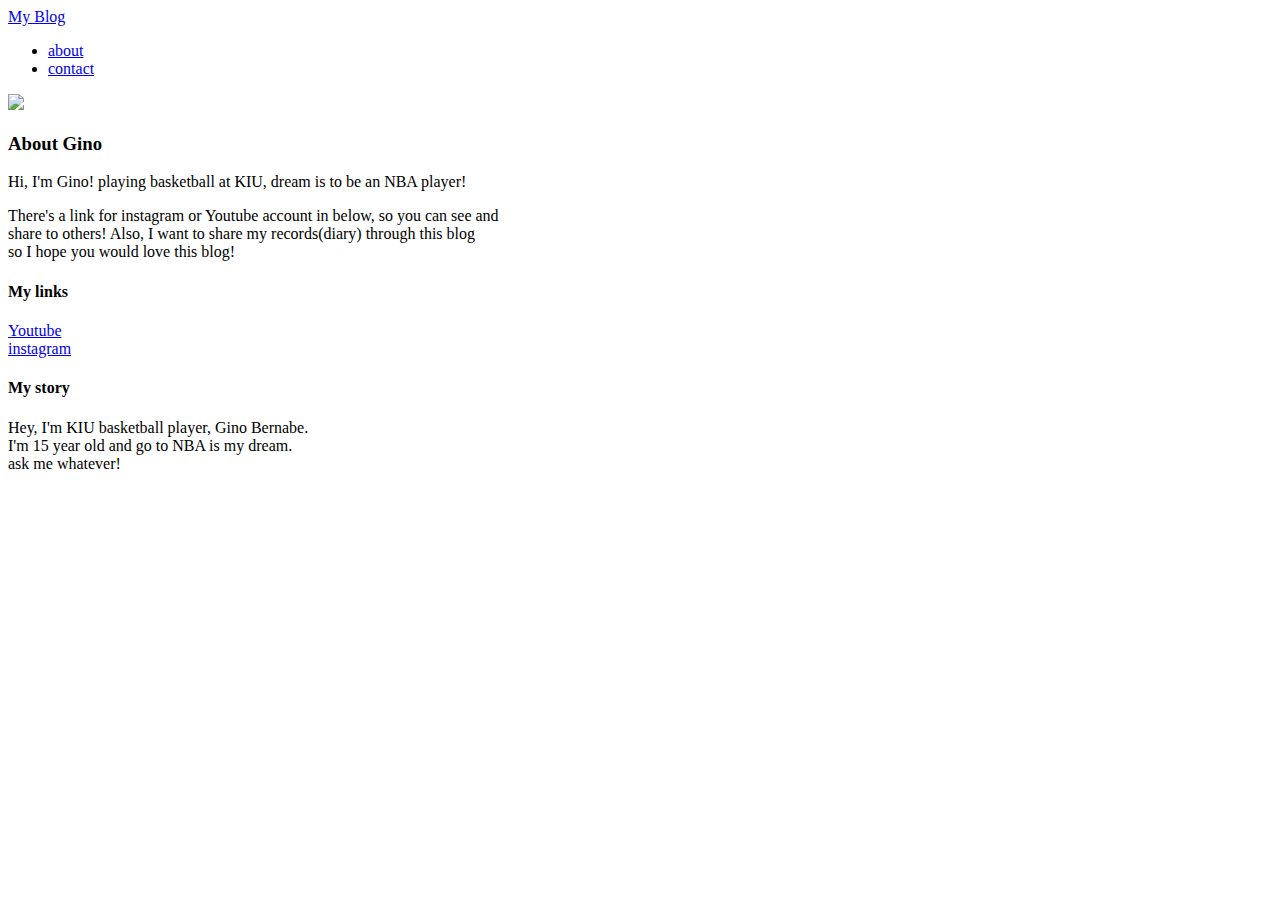
==== about.html @ 075bf087 "Update about.html" ====
<!DOCTYPE html>
<html lang="en" dir="ltr">
  <head>
    <meta charset="utf-8">
    <meta name="viewport" content="width=device-width, initial-scale=1.0">
    <title>GinoBLog</title>
    <link rel="stylesheet" type="text/css" href="style.css">
  </head>
  <body>
    <div id="header">
      <div class="container">
        <a id="header-title" href="index.html">My Blog</a>
        <ul id="header-nav">
          <li><a href="about.html">about</a></li>
          <li><a href="mailto:dgboysofficial@gmail.com">contact</a></li>
        </ul>
      </div>
    </div>
    <div id="content">
      <div class="container">
        <div class="about">
          <div class="about-author">
            <img src="lion-logo.png">
          </div>
          <h3 class="about-title">About Gino</h3>
          <div class="about-content">
            <p>
              Hi, I'm Gino! playing basketball at KIU, dream is to be an NBA player!
            </p>
            <p>
              There's a link for instagram or Youtube account in below, so you can see and <br>
              share to others! Also, I want to share my records(diary) through this blog <br>
              so I hope you would love this blog!
            </p>
          </div>
        </div>
      </div>
    </div>
    <div id="footer">
      <div class="container">
        <div class="column">
          <h4>My links</h4>
          <p>
            <a href="https://www.youtube.com/channel/UCmHnD8bun_-fDz6kRhEP1tA?view_as=subscriber">Youtube</a>
            <br>
            <a href="https://www.instagram.com/sasaki_001/">instagram</a>
          </p>
        </div>
        <div class="column">
          <h4>My story</h4>
          <p>
            Hey, I'm KIU basketball player, Gino Bernabe.<br>
            I'm 15 year old and go to NBA is my dream.<br>
            ask me whatever!
          </p>
        </div>
      </div>
    </div>
  </body>
</html>
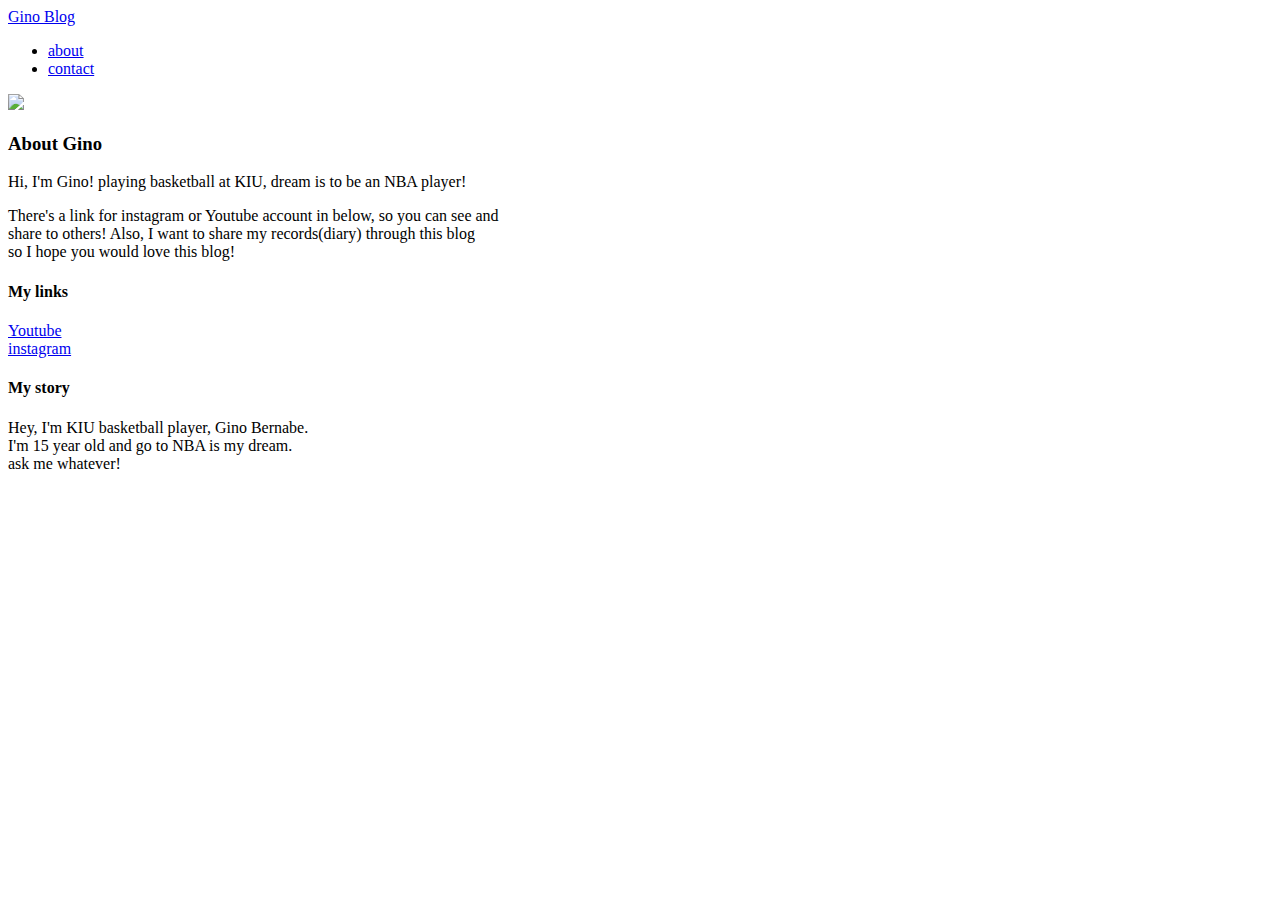
==== commit 0f10f8f5: "change to gino blog (my blog)" ====
--- a/about.html
+++ b/about.html
@@ -9,7 +9,7 @@
   <body>
     <div id="header">
       <div class="container">
-        <a id="header-title" href="index.html">My Blog</a>
+        <a id="header-title" href="index.html">Gino Blog</a>
         <ul id="header-nav">
           <li><a href="about.html">about</a></li>
           <li><a href="mailto:dgboysofficial@gmail.com">contact</a></li>
@@ -43,7 +43,7 @@
           <p>
             <a href="https://www.youtube.com/channel/UCmHnD8bun_-fDz6kRhEP1tA?view_as=subscriber">Youtube</a>
             <br>
-            <a href="https://www.instagram.com/sasaki_001/">instagram</a>
+            <a href="https://www.instagram.com/">instagram</a>
           </p>
         </div>
         <div class="column">
